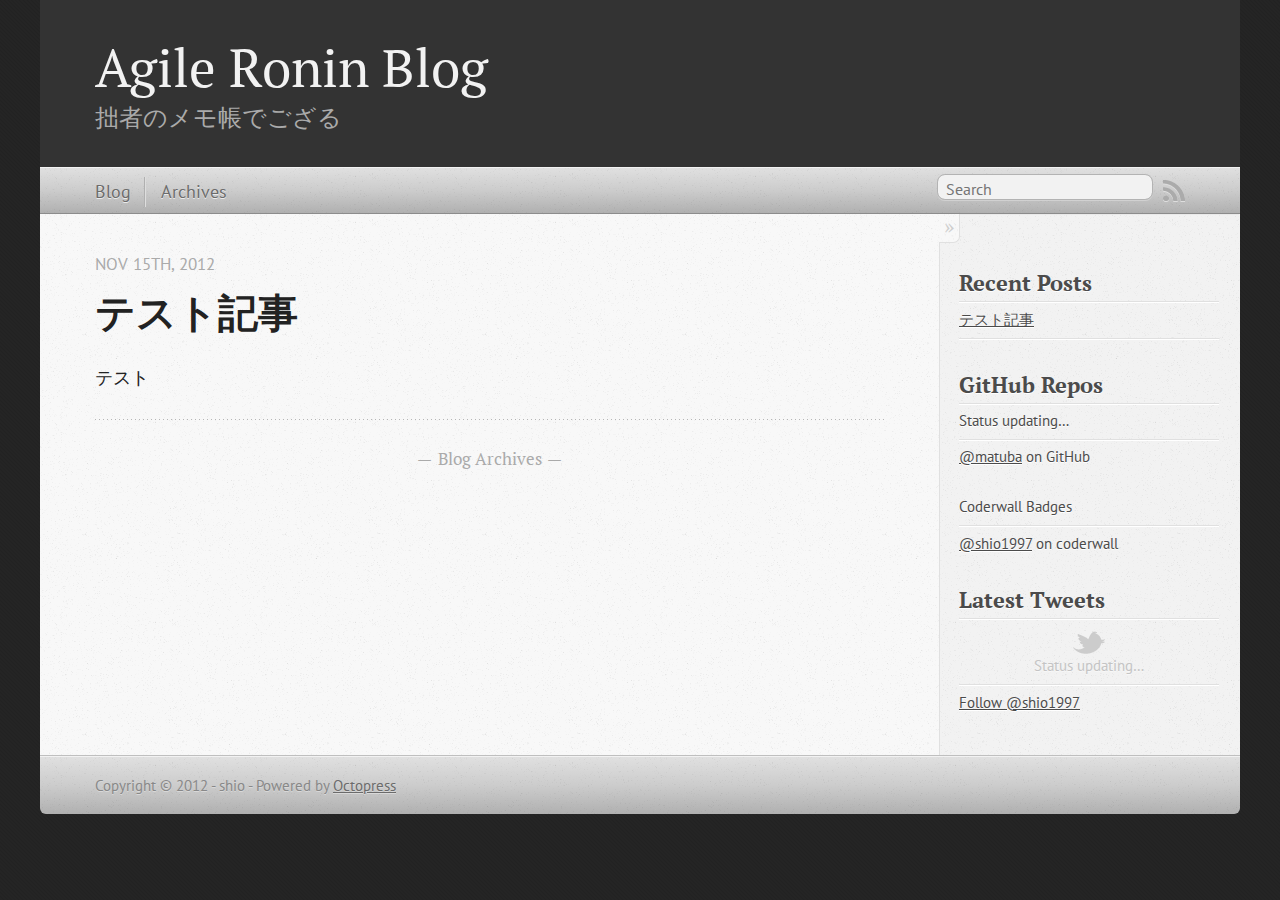
==== index.html @ 091aa555 "Site updated at 2012-10-15 13:19:30 UTC" ====
<!DOCTYPE html>
<!--[if IEMobile 7 ]><html class="no-js iem7"><![endif]-->
<!--[if lt IE 9]><html class="no-js lte-ie8"><![endif]-->
<!--[if (gt IE 8)|(gt IEMobile 7)|!(IEMobile)|!(IE)]><!--><html class="no-js" lang="en"><!--<![endif]-->
<head>
  <meta charset="utf-8">
  <title>Agile Ronin Blog</title>
  <meta name="author" content="shio">

  
  <meta name="description" content="テスト
">
  

  <!-- http://t.co/dKP3o1e -->
  <meta name="HandheldFriendly" content="True">
  <meta name="MobileOptimized" content="320">
  <meta name="viewport" content="width=device-width, initial-scale=1">

  
  <link rel="canonical" href="http://matuba.github.com/">
  <link href="/favicon.png" rel="icon">
  <link href="/stylesheets/screen.css" media="screen, projection" rel="stylesheet" type="text/css">
  <script src="/javascripts/modernizr-2.0.js"></script>
  <script src="/javascripts/ender.js"></script>
  <script src="/javascripts/octopress.js" type="text/javascript"></script>
  <link href="/atom.xml" rel="alternate" title="Agile Ronin Blog" type="application/atom+xml">
  <!--Fonts from Google"s Web font directory at http://google.com/webfonts -->
<link href="http://fonts.googleapis.com/css?family=PT+Serif:regular,italic,bold,bolditalic" rel="stylesheet" type="text/css">
<link href="http://fonts.googleapis.com/css?family=PT+Sans:regular,italic,bold,bolditalic" rel="stylesheet" type="text/css">

  

</head>

<body   >
  <header role="banner"><hgroup>
  <h1><a href="/">Agile Ronin Blog</a></h1>
  
    <h2>拙者のメモ帳でござる</h2>
  
</hgroup>

</header>
  <nav role="navigation"><ul class="subscription" data-subscription="rss">
  <li><a href="/atom.xml" rel="subscribe-rss" title="subscribe via RSS">RSS</a></li>
  
</ul>
  
<form action="http://google.com/search" method="get">
  <fieldset role="search">
    <input type="hidden" name="q" value="site:matuba.github.com" />
    <input class="search" type="text" name="q" results="0" placeholder="Search"/>
  </fieldset>
</form>
  
<ul class="main-navigation">
  <li><a href="/">Blog</a></li>
  <li><a href="/blog/archives">Archives</a></li>
</ul>

</nav>
  <div id="main">
    <div id="content">
      <div class="blog-index">
  
  
  
    <article>
      
  <header>
    
      <h1 class="entry-title"><a href="/blog/2012/11/15/first-post/">テスト記事</a></h1>
    
    
      <p class="meta">
        








  


<time datetime="2012-11-15T21:00:00+09:00" pubdate data-updated="true">Nov 15<span>th</span>, 2012</time>
        
      </p>
    
  </header>


  <div class="entry-content"><p>テスト</p>
</div>
  
  


    </article>
  
  <div class="pagination">
    
    <a href="/blog/archives">Blog Archives</a>
    
  </div>
</div>
<aside class="sidebar">
  
    <section>
  <h1>Recent Posts</h1>
  <ul id="recent_posts">
    
      <li class="post">
        <a href="/blog/2012/11/15/first-post/">テスト記事</a>
      </li>
    
  </ul>
</section>

<section>
  <h1>GitHub Repos</h1>
  <ul id="gh_repos">
    <li class="loading">Status updating&#8230;</li>
  </ul>
  
  <a href="https://github.com/matuba">@matuba</a> on GitHub
  
  <script type="text/javascript">
    $.domReady(function(){
        if (!window.jXHR){
            var jxhr = document.createElement('script');
            jxhr.type = 'text/javascript';
            jxhr.src = '/javascripts/libs/jXHR.js';
            var s = document.getElementsByTagName('script')[0];
            s.parentNode.insertBefore(jxhr, s);
        }

        github.showRepos({
            user: 'matuba',
            count: 2,
            skip_forks: true,
            target: '#gh_repos'
        });
    });
  </script>
  <script src="/javascripts/github.js" type="text/javascript"> </script>
</section>


<section class="well">
  <ul class="nav">
    <li class="nav-header">Coderwall Badges</li>
  </ul>
  <div id="coderwall_badges"></div>
  <a href="http://coderwall.com/shio1997">@shio1997</a> on coderwall
  <script type="text/javascript">
    $(document).ready(function(){
      $.getJSON("http://coderwall.com/shio1997.json?callback=?", function(data){
        for(var i = 0; i < data.data.badges.length ; i++){
          var badge = data.data.badges[i];
          var badge_tag = $("<img />");
          badge_tag.attr("src",badge.badge);
          badge_tag.css("width","50%");
          $("#coderwall_badges").append(badge_tag);
        }
      });
    });
  </script>
</section>

<section>
  <h1>Latest Tweets</h1>
  <ul id="tweets">
    <li class="loading">Status updating&#8230;</li>
  </ul>
  <script type="text/javascript">
    $.domReady(function(){
      getTwitterFeed("shio1997", 2, false);
    });
  </script>
  <script src="/javascripts/twitter.js" type="text/javascript"> </script>
  
    <a href="http://twitter.com/shio1997" class="twitter-follow-button" data-show-count="false">Follow @shio1997</a>
  
</section>





  
</aside>

    </div>
  </div>
  <footer role="contentinfo"><p>
  Copyright &copy; 2012 - shio -
  <span class="credit">Powered by <a href="http://octopress.org">Octopress</a></span>
</p>

</footer>
  



<div id="fb-root"></div>
<script>(function(d, s, id) {
  var js, fjs = d.getElementsByTagName(s)[0];
  if (d.getElementById(id)) {return;}
  js = d.createElement(s); js.id = id;
  js.src = "//connect.facebook.net/en_US/all.js#appId=212934732101925&xfbml=1";
  fjs.parentNode.insertBefore(js, fjs);
}(document, 'script', 'facebook-jssdk'));</script>





  <script type="text/javascript">
    (function(){
      var twitterWidgets = document.createElement('script');
      twitterWidgets.type = 'text/javascript';
      twitterWidgets.async = true;
      twitterWidgets.src = 'http://platform.twitter.com/widgets.js';
      document.getElementsByTagName('head')[0].appendChild(twitterWidgets);
    })();
  </script>





</body>
</html>
---- stylesheets/screen.css ----
html,body,div,span,applet,object,iframe,h1,h2,h3,h4,h5,h6,p,blockquote,pre,a,abbr,acronym,address,big,cite,code,del,dfn,em,img,ins,kbd,q,s,samp,small,strike,strong,sub,sup,tt,var,b,u,i,center,dl,dt,dd,ol,ul,li,fieldset,form,label,legend,table,caption,tbody,tfoot,thead,tr,th,td,article,aside,canvas,details,embed,figure,figcaption,footer,header,hgroup,menu,nav,output,ruby,section,summary,time,mark,audio,video{margin:0;padding:0;border:0;font:inherit;font-size:100%;vertical-align:baseline}html{line-height:1}ol,ul{list-style:none}table{border-collapse:collapse;border-spacing:0}caption,th,td{text-align:left;font-weight:normal;vertical-align:middle}q,blockquote{quotes:none}q:before,q:after,blockquote:before,blockquote:after{content:"";content:none}a img{border:none}article,aside,details,figcaption,figure,footer,header,hgroup,menu,nav,section,summary{display:block}article,aside,details,figcaption,figure,footer,header,hgroup,menu,nav,section,summary{display:block}a{color:#1863a1}a:visited{color:#751590}a:focus{color:#0181eb}a:hover{color:#0181eb}a:active{color:#01579f}aside.sidebar a{color:#1863a1}aside.sidebar a:focus{color:#0181eb}aside.sidebar a:hover{color:#0181eb}aside.sidebar a:active{color:#01579f}a{-webkit-transition:color 0.3s;-moz-transition:color 0.3s;-o-transition:color 0.3s;transition:color 0.3s}html{background:#252525 url('/images/line-tile.png?1350302033') top left}body>div{background:#f2f2f2 url('/images/noise.png?1350302033') top left;border-bottom:1px solid #bfbfbf}body>div>div{background:#f8f8f8 url('/images/noise.png?1350302033') top left;border-right:1px solid #e0e0e0}.heading,body>header h1,h1,h2,h3,h4,h5,h6{font-family:"PT Serif","Georgia","Helvetica Neue",Arial,sans-serif}.sans,body>header h2,article header p.meta,article>footer,#content .blog-index footer,html .gist .gist-file .gist-meta,#blog-archives a.category,#blog-archives time,aside.sidebar section,body>footer{font-family:"PT Sans","Helvetica Neue",Arial,sans-serif}.serif,body,#content .blog-index a[rel=full-article]{font-family:"PT Serif",Georgia,Times,"Times New Roman",serif}.mono,pre,code,tt,p code,li code{font-family:Menlo,Monaco,"Andale Mono","lucida console","Courier New",monospace}body>header h1{font-size:2.2em;font-family:"PT Serif","Georgia","Helvetica Neue",Arial,sans-serif;font-weight:normal;line-height:1.2em;margin-bottom:0.6667em}body>header h2{font-family:"PT Serif","Georgia","Helvetica Neue",Arial,sans-serif}body{line-height:1.5em;color:#222}h1{font-size:2.2em;line-height:1.2em}@media only screen and (min-width: 992px){body{font-size:1.15em}h1{font-size:2.6em;line-height:1.2em}}h1,h2,h3,h4,h5,h6{text-rendering:optimizelegibility;margin-bottom:1em;font-weight:bold}h2,section h1{font-size:1.5em}h3,section h2,section section h1{font-size:1.3em}h4,section h3,section section h2,section section section h1{font-size:1em}h5,section h4,section section h3{font-size:.9em}h6,section h5,section section h4,section section section h3{font-size:.8em}p,blockquote,ul,ol{margin-bottom:1.5em}ul{list-style-type:disc}ul ul{list-style-type:circle;margin-bottom:0px}ul ul ul{list-style-type:square;margin-bottom:0px}ol{list-style-type:decimal}ol ol{list-style-type:lower-alpha;margin-bottom:0px}ol ol ol{list-style-type:lower-roman;margin-bottom:0px}ul,ul ul,ul ol,ol,ol ul,ol ol{margin-left:1.3em}strong{font-weight:bold}em{font-style:italic}sup,sub{font-size:0.8em;position:relative;display:inline-block}sup{top:-0.5em}sub{bottom:-0.5em}q{font-style:italic}q:before{content:"\201C"}q:after{content:"\201D"}em,dfn{font-style:italic}strong,dfn{font-weight:bold}del,s{text-decoration:line-through}abbr,acronym{border-bottom:1px dotted;cursor:help}sub,sup{line-height:0}hr{margin-bottom:0.2em}small{font-size:.8em}big{font-size:1.2em}blockquote{font-style:italic;position:relative;font-size:1.2em;line-height:1.5em;padding-left:1em;border-left:4px solid rgba(170,170,170,0.5)}blockquote cite{font-style:italic}blockquote cite a{color:#aaa !important;word-wrap:break-word}blockquote cite:before{content:'\2014';padding-right:.3em;padding-left:.3em;color:#aaa}@media only screen and (min-width: 992px){blockquote{padding-left:1.5em;border-left-width:4px}}.pullquote-right:before,.pullquote-left:before{padding:0;border:none;content:attr(data-pullquote);float:right;width:45%;margin:.5em 0 1em 1.5em;position:relative;top:7px;font-size:1.4em;line-height:1.45em}.pullquote-left:before{float:left;margin:.5em 1.5em 1em 0}.force-wrap,article a,aside.sidebar a{white-space:-moz-pre-wrap;white-space:-pre-wrap;white-space:-o-pre-wrap;white-space:pre-wrap;word-wrap:break-word}.group,body>header,body>nav,body>footer,body #content>article,body #content>div>article,body #content>div>section,body div.pagination,aside.sidebar,#main,#content,.sidebar{*zoom:1}.group:after,body>header:after,body>nav:after,body>footer:after,body #content>article:after,body #content>div>article:after,body #content>div>section:after,body div.pagination:after,aside.sidebar:after,#main:after,#content:after,.sidebar:after{content:"";display:table;clear:both}body{-webkit-text-size-adjust:none;max-width:1200px;position:relative;margin:0 auto}body>header,body>nav,body>footer,body #content>article,body #content>div>article,body #content>div>section{padding-left:18px;padding-right:18px}@media only screen and (min-width: 480px){body>header,body>nav,body>footer,body #content>article,body #content>div>article,body #content>div>section{padding-left:25px;padding-right:25px}}@media only screen and (min-width: 768px){body>header,body>nav,body>footer,body #content>article,body #content>div>article,body #content>div>section{padding-left:35px;padding-right:35px}}@media only screen and (min-width: 992px){body>header,body>nav,body>footer,body #content>article,body #content>div>article,body #content>div>section{padding-left:55px;padding-right:55px}}body div.pagination{margin-left:18px;margin-right:18px}@media only screen and (min-width: 480px){body div.pagination{margin-left:25px;margin-right:25px}}@media only screen and (min-width: 768px){body div.pagination{margin-left:35px;margin-right:35px}}@media only screen and (min-width: 992px){body div.pagination{margin-left:55px;margin-right:55px}}body>header{font-size:1em;padding-top:1.5em;padding-bottom:1.5em}#content{overflow:hidden}#content>div,#content>article{width:100%}aside.sidebar{float:none;padding:0 18px 1px;background-color:#f7f7f7;border-top:1px solid #e0e0e0}.flex-content,article img,article video,article .flash-video,aside.sidebar img{max-width:100%;height:auto}.basic-alignment.left,article img.left,article video.left,article .left.flash-video,aside.sidebar img.left{float:left;margin-right:1.5em}.basic-alignment.right,article img.right,article video.right,article .right.flash-video,aside.sidebar img.right{float:right;margin-left:1.5em}.basic-alignment.center,article img.center,article video.center,article .center.flash-video,aside.sidebar img.center{display:block;margin:0 auto 1.5em}.basic-alignment.left,article img.left,article video.left,article .left.flash-video,aside.sidebar img.left,.basic-alignment.right,article img.right,article video.right,article .right.flash-video,aside.sidebar img.right{margin-bottom:.8em}.toggle-sidebar,.no-sidebar .toggle-sidebar{display:none}@media only screen and (min-width: 750px){body.sidebar-footer aside.sidebar{float:none;width:auto;clear:left;margin:0;padding:0 35px 1px;background-color:#f7f7f7;border-top:1px solid #eaeaea}body.sidebar-footer aside.sidebar section.odd,body.sidebar-footer aside.sidebar section.even{float:left;width:48%}body.sidebar-footer aside.sidebar section.odd{margin-left:0}body.sidebar-footer aside.sidebar section.even{margin-left:4%}body.sidebar-footer aside.sidebar.thirds section{width:30%;margin-left:5%}body.sidebar-footer aside.sidebar.thirds section.first{margin-left:0;clear:both}}body.sidebar-footer #content{margin-right:0px}body.sidebar-footer .toggle-sidebar{display:none}@media only screen and (min-width: 550px){body>header{font-size:1em}}@media only screen and (min-width: 750px){aside.sidebar{float:none;width:auto;clear:left;margin:0;padding:0 35px 1px;background-color:#f7f7f7;border-top:1px solid #eaeaea}aside.sidebar section.odd,aside.sidebar section.even{float:left;width:48%}aside.sidebar section.odd{margin-left:0}aside.sidebar section.even{margin-left:4%}aside.sidebar.thirds section{width:30%;margin-left:5%}aside.sidebar.thirds section.first{margin-left:0;clear:both}}@media only screen and (min-width: 768px){body{-webkit-text-size-adjust:auto}body>header{font-size:1.2em}#main{padding:0;margin:0 auto}#content{overflow:visible;margin-right:240px;position:relative}.no-sidebar #content{margin-right:0;border-right:0}.collapse-sidebar #content{margin-right:20px}#content>div,#content>article{padding-top:17.5px;padding-bottom:17.5px;float:left}aside.sidebar{width:210px;padding:0 15px 15px;background:none;clear:none;float:left;margin:0 -100% 0 0}aside.sidebar section{width:auto;margin-left:0}aside.sidebar section.odd,aside.sidebar section.even{float:none;width:auto;margin-left:0}.collapse-sidebar aside.sidebar{float:none;width:auto;clear:left;margin:0;padding:0 35px 1px;background-color:#f7f7f7;border-top:1px solid #eaeaea}.collapse-sidebar aside.sidebar section.odd,.collapse-sidebar aside.sidebar section.even{float:left;width:48%}.collapse-sidebar aside.sidebar section.odd{margin-left:0}.collapse-sidebar aside.sidebar section.even{margin-left:4%}.collapse-sidebar aside.sidebar.thirds section{width:30%;margin-left:5%}.collapse-sidebar aside.sidebar.thirds section.first{margin-left:0;clear:both}}@media only screen and (min-width: 992px){body>header{font-size:1.3em}#content{margin-right:300px}#content>div,#content>article{padding-top:27.5px;padding-bottom:27.5px}aside.sidebar{width:260px;padding:1.2em 20px 20px}.collapse-sidebar aside.sidebar{padding-left:55px;padding-right:55px}}@media only screen and (min-width: 768px){ul,ol{margin-left:0}}body>header{background:#333}body>header h1{display:inline-block;margin:0}body>header h1 a,body>header h1 a:visited,body>header h1 a:hover{color:#f2f2f2;text-decoration:none}body>header h2{margin:.2em 0 0;font-size:1em;color:#aaa;font-weight:normal}body>nav{position:relative;background-color:#ccc;background:url('/images/noise.png?1350302033'),-webkit-gradient(linear, 50% 0%, 50% 100%, color-stop(0%, #e0e0e0), color-stop(50%, #cccccc), color-stop(100%, #b0b0b0));background:url('/images/noise.png?1350302033'),-webkit-linear-gradient(#e0e0e0,#cccccc,#b0b0b0);background:url('/images/noise.png?1350302033'),-moz-linear-gradient(#e0e0e0,#cccccc,#b0b0b0);background:url('/images/noise.png?1350302033'),-o-linear-gradient(#e0e0e0,#cccccc,#b0b0b0);background:url('/images/noise.png?1350302033'),linear-gradient(#e0e0e0,#cccccc,#b0b0b0);border-top:1px solid #f2f2f2;border-bottom:1px solid #8c8c8c;padding-top:.35em;padding-bottom:.35em}body>nav form{-webkit-background-clip:padding;-moz-background-clip:padding;background-clip:padding-box;margin:0;padding:0}body>nav form .search{padding:.3em .5em 0;font-size:.85em;font-family:"PT Sans","Helvetica Neue",Arial,sans-serif;line-height:1.1em;width:95%;-webkit-border-radius:0.5em;-moz-border-radius:0.5em;-ms-border-radius:0.5em;-o-border-radius:0.5em;border-radius:0.5em;-webkit-background-clip:padding;-moz-background-clip:padding;background-clip:padding-box;-webkit-box-shadow:#d1d1d1 0 1px;-moz-box-shadow:#d1d1d1 0 1px;box-shadow:#d1d1d1 0 1px;background-color:#f2f2f2;border:1px solid #b3b3b3;color:#888}body>nav form .search:focus{color:#444;border-color:#80b1df;-webkit-box-shadow:#80b1df 0 0 4px,#80b1df 0 0 3px inset;-moz-box-shadow:#80b1df 0 0 4px,#80b1df 0 0 3px inset;box-shadow:#80b1df 0 0 4px,#80b1df 0 0 3px inset;background-color:#fff;outline:none}body>nav fieldset[role=search]{float:right;width:48%}body>nav fieldset.mobile-nav{float:left;width:48%}body>nav fieldset.mobile-nav select{width:100%;font-size:.8em;border:1px solid #888}body>nav ul{display:none}@media only screen and (min-width: 550px){body>nav{font-size:.9em}body>nav ul{margin:0;padding:0;border:0;overflow:hidden;*zoom:1;float:left;display:block;padding-top:.15em}body>nav ul li{list-style-image:none;list-style-type:none;margin-left:0;white-space:nowrap;display:inline;float:left;padding-left:0;padding-right:0}body>nav ul li:first-child,body>nav ul li.first{padding-left:0}body>nav ul li:last-child{padding-right:0}body>nav ul li.last{padding-right:0}body>nav ul.subscription{margin-left:.8em;float:right}body>nav ul.subscription li:last-child a{padding-right:0}body>nav ul li{margin:0}body>nav a{color:#6b6b6b;font-family:"PT Sans","Helvetica Neue",Arial,sans-serif;text-shadow:#ebebeb 0 1px;float:left;text-decoration:none;font-size:1.1em;padding:.1em 0;line-height:1.5em}body>nav a:visited{color:#6b6b6b}body>nav a:hover{color:#2b2b2b}body>nav li+li{border-left:1px solid #b0b0b0;margin-left:.8em}body>nav li+li a{padding-left:.8em;border-left:1px solid #dedede}body>nav form{float:right;text-align:left;padding-left:.8em;width:175px}body>nav form .search{width:93%;font-size:.95em;line-height:1.2em}body>nav ul[data-subscription$=email]+form{width:97px}body>nav ul[data-subscription$=email]+form .search{width:91%}body>nav fieldset.mobile-nav{display:none}body>nav fieldset[role=search]{width:99%}}@media only screen and (min-width: 992px){body>nav form{width:215px}body>nav ul[data-subscription$=email]+form{width:147px}}.no-placeholder body>nav .search{background:#f2f2f2 url('/images/search.png?1350302033') 0.3em 0.25em no-repeat;text-indent:1.3em}@media only screen and (min-width: 550px){.maskImage body>nav ul[data-subscription$=email]+form{width:123px}}@media only screen and (min-width: 992px){.maskImage body>nav ul[data-subscription$=email]+form{width:173px}}.maskImage ul.subscription{position:relative;top:.2em}.maskImage ul.subscription li,.maskImage ul.subscription a{border:0;padding:0}.maskImage a[rel=subscribe-rss]{position:relative;top:0px;text-indent:-999999em;background-color:#dedede;border:0;padding:0}.maskImage a[rel=subscribe-rss],.maskImage a[rel=subscribe-rss]:after{-webkit-mask-image:url('/images/rss.png?1350302033');-moz-mask-image:url('/images/rss.png?1350302033');-ms-mask-image:url('/images/rss.png?1350302033');-o-mask-image:url('/images/rss.png?1350302033');mask-image:url('/images/rss.png?1350302033');-webkit-mask-repeat:no-repeat;-moz-mask-repeat:no-repeat;-ms-mask-repeat:no-repeat;-o-mask-repeat:no-repeat;mask-repeat:no-repeat;width:22px;height:22px}.maskImage a[rel=subscribe-rss]:after{content:"";position:absolute;top:-1px;left:0;background-color:#ababab}.maskImage a[rel=subscribe-rss]:hover:after{background-color:#9e9e9e}.maskImage a[rel=subscribe-email]{position:relative;top:0px;text-indent:-999999em;background-color:#dedede;border:0;padding:0}.maskImage a[rel=subscribe-email],.maskImage a[rel=subscribe-email]:after{-webkit-mask-image:url('/images/email.png?1350302033');-moz-mask-image:url('/images/email.png?1350302033');-ms-mask-image:url('/images/email.png?1350302033');-o-mask-image:url('/images/email.png?1350302033');mask-image:url('/images/email.png?1350302033');-webkit-mask-repeat:no-repeat;-moz-mask-repeat:no-repeat;-ms-mask-repeat:no-repeat;-o-mask-repeat:no-repeat;mask-repeat:no-repeat;width:28px;height:22px}.maskImage a[rel=subscribe-email]:after{content:"";position:absolute;top:-1px;left:0;background-color:#ababab}.maskImage a[rel=subscribe-email]:hover:after{background-color:#9e9e9e}article{padding-top:1em}article header{position:relative;padding-top:2em;padding-bottom:1em;margin-bottom:1em;background:url('[data-uri]') bottom left repeat-x}article header h1{margin:0}article header h1 a{text-decoration:none}article header h1 a:hover{text-decoration:underline}article header p{font-size:.9em;color:#aaa;margin:0}article header p.meta{text-transform:uppercase;position:absolute;top:0}@media only screen and (min-width: 768px){article header{margin-bottom:1.5em;padding-bottom:1em;background:url('[data-uri]') bottom left repeat-x}}article h2{padding-top:0.8em;background:url('[data-uri]') top left repeat-x}.entry-content article h2:first-child,article header+h2{padding-top:0}article h2:first-child,article header+h2{background:none}article .feature{padding-top:.5em;margin-bottom:1em;padding-bottom:1em;background:url('[data-uri]') bottom left repeat-x;font-size:2.0em;font-style:italic;line-height:1.3em}article img,article video,article .flash-video{-webkit-border-radius:0.3em;-moz-border-radius:0.3em;-ms-border-radius:0.3em;-o-border-radius:0.3em;border-radius:0.3em;-webkit-box-shadow:rgba(0,0,0,0.15) 0 1px 4px;-moz-box-shadow:rgba(0,0,0,0.15) 0 1px 4px;box-shadow:rgba(0,0,0,0.15) 0 1px 4px;-webkit-box-sizing:border-box;-moz-box-sizing:border-box;box-sizing:border-box;border:#fff 0.5em solid}article video,article .flash-video{margin:0 auto 1.5em}article video{display:block;width:100%}article .flash-video>div{position:relative;display:block;padding-bottom:56.25%;padding-top:1px;height:0;overflow:hidden}article .flash-video>div iframe,article .flash-video>div object,article .flash-video>div embed{position:absolute;top:0;left:0;width:100%;height:100%}article>footer{padding-bottom:2.5em;margin-top:2em}article>footer p.meta{margin-bottom:.8em;font-size:.85em;clear:both;overflow:hidden}.blog-index article+article{background:url('[data-uri]') top left repeat-x}#content .blog-index{padding-top:0;padding-bottom:0}#content .blog-index article{padding-top:2em}#content .blog-index article header{background:none;padding-bottom:0}#content .blog-index article h1{font-size:2.2em}#content .blog-index article h1 a{color:inherit}#content .blog-index article h1 a:hover{color:#0181eb}#content .blog-index a[rel=full-article]{background:#ebebeb;display:inline-block;padding:.4em .8em;margin-right:.5em;text-decoration:none;color:#666;-webkit-transition:background-color 0.5s;-moz-transition:background-color 0.5s;-o-transition:background-color 0.5s;transition:background-color 0.5s}#content .blog-index a[rel=full-article]:hover{background:#0181eb;text-shadow:none;color:#f8f8f8}#content .blog-index footer{margin-top:1em}.separator,article>footer .byline+time:before,article>footer time+time:before,article>footer .comments:before,article>footer .byline ~ .categories:before{content:"\2022 ";padding:0 .4em 0 .2em;display:inline-block}#content div.pagination{text-align:center;font-size:.95em;position:relative;background:url('[data-uri]') top left repeat-x;padding-top:1.5em;padding-bottom:1.5em}#content div.pagination a{text-decoration:none;color:#aaa}#content div.pagination a.prev{position:absolute;left:0}#content div.pagination a.next{position:absolute;right:0}#content div.pagination a:hover{color:#0181eb}#content div.pagination a[href*=archive]:before,#content div.pagination a[href*=archive]:after{content:'\2014';padding:0 .3em}p.meta+.sharing{padding-top:1em;padding-left:0;background:url('[data-uri]') top left repeat-x}#fb-root{display:none}.highlight,html .gist .gist-file .gist-syntax .gist-highlight{border:1px solid #05232b !important}.highlight table td.code,html .gist .gist-file .gist-syntax .gist-highlight table td.code{width:100%}.highlight .line-numbers,html .gist .gist-file .gist-syntax .gist-highlight .line-numbers{text-align:right;font-size:13px;line-height:1.45em;background:#073642 url('/images/noise.png?1350302033') top left !important;border-right:1px solid #00232c !important;-webkit-box-shadow:#083e4b -1px 0 inset;-moz-box-shadow:#083e4b -1px 0 inset;box-shadow:#083e4b -1px 0 inset;text-shadow:#021014 0 -1px;padding:.8em !important;-webkit-border-radius:0;-moz-border-radius:0;-ms-border-radius:0;-o-border-radius:0;border-radius:0}.highlight .line-numbers span,html .gist .gist-file .gist-syntax .gist-highlight .line-numbers span{color:#586e75 !important}figure.code,.gist-file,pre{-webkit-box-shadow:rgba(0,0,0,0.06) 0 0 10px;-moz-box-shadow:rgba(0,0,0,0.06) 0 0 10px;box-shadow:rgba(0,0,0,0.06) 0 0 10px}figure.code .highlight pre,.gist-file .highlight pre,pre .highlight pre{-webkit-box-shadow:none;-moz-box-shadow:none;box-shadow:none}html .gist .gist-file{margin-bottom:1.8em;position:relative;border:none;padding-top:26px !important}html .gist .gist-file .gist-syntax{border-bottom:0 !important;background:none !important}html .gist .gist-file .gist-syntax .gist-highlight{background:#002b36 !important}html .gist .gist-file .gist-meta{padding:.6em 0.8em;border:1px solid #083e4b !important;color:#586e75;font-size:.7em !important;background:#073642 url('/images/noise.png?1350302033') top left;line-height:1.5em}html .gist .gist-file .gist-meta a{color:#75878b !important;text-decoration:none}html .gist .gist-file .gist-meta a:hover{text-decoration:underline}html .gist .gist-file .gist-meta a:hover{color:#93a1a1 !important}html .gist .gist-file .gist-meta a[href*='#file']{position:absolute;top:0;left:0;right:-10px;color:#474747 !important}html .gist .gist-file .gist-meta a[href*='#file']:hover{color:#1863a1 !important}html .gist .gist-file .gist-meta a[href*=raw]{top:.4em}pre{background:#002b36 url('/images/noise.png?1350302033') top left;-webkit-border-radius:0.4em;-moz-border-radius:0.4em;-ms-border-radius:0.4em;-o-border-radius:0.4em;border-radius:0.4em;border:1px solid #05232b;line-height:1.45em;font-size:13px;margin-bottom:2.1em;padding:.8em 1em;color:#93a1a1;overflow:auto}h3.filename+pre{-moz-border-radius-topleft:0px;-webkit-border-top-left-radius:0px;border-top-left-radius:0px;-moz-border-radius-topright:0px;-webkit-border-top-right-radius:0px;border-top-right-radius:0px}p code,li code{display:inline-block;white-space:no-wrap;background:#fff;font-size:.8em;line-height:1.5em;color:#555;border:1px solid #ddd;-webkit-border-radius:0.4em;-moz-border-radius:0.4em;-ms-border-radius:0.4em;-o-border-radius:0.4em;border-radius:0.4em;padding:0 .3em;margin:-1px 0}p pre code,li pre code{font-size:1em !important;background:none;border:none}.pre-code,html .gist .gist-file .gist-syntax .gist-highlight pre,.highlight code{font-family:Menlo,Monaco,"Andale Mono","lucida console","Courier New",monospace !important;overflow:scroll;overflow-y:hidden;display:block;padding:.8em !important;overflow-x:auto;line-height:1.45em;background:#002b36 url('/images/noise.png?1350302033') top left !important;color:#93a1a1 !important}.pre-code *::-moz-selection,html .gist .gist-file .gist-syntax .gist-highlight pre *::-moz-selection,.highlight code *::-moz-selection{background:#386774;color:inherit;text-shadow:#002b36 0 1px}.pre-code *::-webkit-selection,html .gist .gist-file .gist-syntax .gist-highlight pre *::-webkit-selection,.highlight code *::-webkit-selection{background:#386774;color:inherit;text-shadow:#002b36 0 1px}.pre-code *::selection,html .gist .gist-file .gist-syntax .gist-highlight pre *::selection,.highlight code *::selection{background:#386774;color:inherit;text-shadow:#002b36 0 1px}.pre-code span,html .gist .gist-file .gist-syntax .gist-highlight pre span,.highlight code span{color:#93a1a1 !important}.pre-code span,html .gist .gist-file .gist-syntax .gist-highlight pre span,.highlight code span{font-style:normal !important;font-weight:normal !important}.pre-code .c,html .gist .gist-file .gist-syntax .gist-highlight pre .c,.highlight code .c{color:#586e75 !important;font-style:italic !important}.pre-code .cm,html .gist .gist-file .gist-syntax .gist-highlight pre .cm,.highlight code .cm{color:#586e75 !important;font-style:italic !important}.pre-code .cp,html .gist .gist-file .gist-syntax .gist-highlight pre .cp,.highlight code .cp{color:#586e75 !important;font-style:italic !important}.pre-code .c1,html .gist .gist-file .gist-syntax .gist-highlight pre .c1,.highlight code .c1{color:#586e75 !important;font-style:italic !important}.pre-code .cs,html .gist .gist-file .gist-syntax .gist-highlight pre .cs,.highlight code .cs{color:#586e75 !important;font-weight:bold !important;font-style:italic !important}.pre-code .err,html .gist .gist-file .gist-syntax .gist-highlight pre .err,.highlight code .err{color:#dc322f !important;background:none !important}.pre-code .k,html .gist .gist-file .gist-syntax .gist-highlight pre .k,.highlight code .k{color:#cb4b16 !important}.pre-code .o,html .gist .gist-file .gist-syntax .gist-highlight pre .o,.highlight code .o{color:#93a1a1 !important;font-weight:bold !important}.pre-code .p,html .gist .gist-file .gist-syntax .gist-highlight pre .p,.highlight code .p{color:#93a1a1 !important}.pre-code .ow,html .gist .gist-file .gist-syntax .gist-highlight pre .ow,.highlight code .ow{color:#2aa198 !important;font-weight:bold !important}.pre-code .gd,html .gist .gist-file .gist-syntax .gist-highlight pre .gd,.highlight code .gd{color:#93a1a1 !important;background-color:#372c34 !important;display:inline-block}.pre-code .gd .x,html .gist .gist-file .gist-syntax .gist-highlight pre .gd .x,.highlight code .gd .x{color:#93a1a1 !important;background-color:#4d2d33 !important;display:inline-block}.pre-code .ge,html .gist .gist-file .gist-syntax .gist-highlight pre .ge,.highlight code .ge{color:#93a1a1 !important;font-style:italic !important}.pre-code .gh,html .gist .gist-file .gist-syntax .gist-highlight pre .gh,.highlight code .gh{color:#586e75 !important}.pre-code .gi,html .gist .gist-file .gist-syntax .gist-highlight pre .gi,.highlight code .gi{color:#93a1a1 !important;background-color:#1a412b !important;display:inline-block}.pre-code .gi .x,html .gist .gist-file .gist-syntax .gist-highlight pre .gi .x,.highlight code .gi .x{color:#93a1a1 !important;background-color:#355720 !important;display:inline-block}.pre-code .gs,html .gist .gist-file .gist-syntax .gist-highlight pre .gs,.highlight code .gs{color:#93a1a1 !important;font-weight:bold !important}.pre-code .gu,html .gist .gist-file .gist-syntax .gist-highlight pre .gu,.highlight code .gu{color:#6c71c4 !important}.pre-code .kc,html .gist .gist-file .gist-syntax .gist-highlight pre .kc,.highlight code .kc{color:#859900 !important;font-weight:bold !important}.pre-code .kd,html .gist .gist-file .gist-syntax .gist-highlight pre .kd,.highlight code .kd{color:#268bd2 !important}.pre-code .kp,html .gist .gist-file .gist-syntax .gist-highlight pre .kp,.highlight code .kp{color:#cb4b16 !important;font-weight:bold !important}.pre-code .kr,html .gist .gist-file .gist-syntax .gist-highlight pre .kr,.highlight code .kr{color:#d33682 !important;font-weight:bold !important}.pre-code .kt,html .gist .gist-file .gist-syntax .gist-highlight pre .kt,.highlight code .kt{color:#2aa198 !important}.pre-code .n,html .gist .gist-file .gist-syntax .gist-highlight pre .n,.highlight code .n{color:#268bd2 !important}.pre-code .na,html .gist .gist-file .gist-syntax .gist-highlight pre .na,.highlight code .na{color:#268bd2 !important}.pre-code .nb,html .gist .gist-file .gist-syntax .gist-highlight pre .nb,.highlight code .nb{color:#859900 !important}.pre-code .nc,html .gist .gist-file .gist-syntax .gist-highlight pre .nc,.highlight code .nc{color:#d33682 !important}.pre-code .no,html .gist .gist-file .gist-syntax .gist-highlight pre .no,.highlight code .no{color:#b58900 !important}.pre-code .nl,html .gist .gist-file .gist-syntax .gist-highlight pre .nl,.highlight code .nl{color:#859900 !important}.pre-code .ne,html .gist .gist-file .gist-syntax .gist-highlight pre .ne,.highlight code .ne{color:#268bd2 !important;font-weight:bold !important}.pre-code .nf,html .gist .gist-file .gist-syntax .gist-highlight pre .nf,.highlight code .nf{color:#268bd2 !important;font-weight:bold !important}.pre-code .nn,html .gist .gist-file .gist-syntax .gist-highlight pre .nn,.highlight code .nn{color:#b58900 !important}.pre-code .nt,html .gist .gist-file .gist-syntax .gist-highlight pre .nt,.highlight code .nt{color:#268bd2 !important;font-weight:bold !important}.pre-code .nx,html .gist .gist-file .gist-syntax .gist-highlight pre .nx,.highlight code .nx{color:#b58900 !important}.pre-code .vg,html .gist .gist-file .gist-syntax .gist-highlight pre .vg,.highlight code .vg{color:#268bd2 !important}.pre-code .vi,html .gist .gist-file .gist-syntax .gist-highlight pre .vi,.highlight code .vi{color:#268bd2 !important}.pre-code .nv,html .gist .gist-file .gist-syntax .gist-highlight pre .nv,.highlight code .nv{color:#268bd2 !important}.pre-code .mf,html .gist .gist-file .gist-syntax .gist-highlight pre .mf,.highlight code .mf{color:#2aa198 !important}.pre-code .m,html .gist .gist-file .gist-syntax .gist-highlight pre .m,.highlight code .m{color:#2aa198 !important}.pre-code .mh,html .gist .gist-file .gist-syntax .gist-highlight pre .mh,.highlight code .mh{color:#2aa198 !important}.pre-code .mi,html .gist .gist-file .gist-syntax .gist-highlight pre .mi,.highlight code .mi{color:#2aa198 !important}.pre-code .s,html .gist .gist-file .gist-syntax .gist-highlight pre .s,.highlight code .s{color:#2aa198 !important}.pre-code .sd,html .gist .gist-file .gist-syntax .gist-highlight pre .sd,.highlight code .sd{color:#2aa198 !important}.pre-code .s2,html .gist .gist-file .gist-syntax .gist-highlight pre .s2,.highlight code .s2{color:#2aa198 !important}.pre-code .se,html .gist .gist-file .gist-syntax .gist-highlight pre .se,.highlight code .se{color:#dc322f !important}.pre-code .si,html .gist .gist-file .gist-syntax .gist-highlight pre .si,.highlight code .si{color:#268bd2 !important}.pre-code .sr,html .gist .gist-file .gist-syntax .gist-highlight pre .sr,.highlight code .sr{color:#2aa198 !important}.pre-code .s1,html .gist .gist-file .gist-syntax .gist-highlight pre .s1,.highlight code .s1{color:#2aa198 !important}.pre-code div .gd,html .gist .gist-file .gist-syntax .gist-highlight pre div .gd,.highlight code div .gd,.pre-code div .gd .x,html .gist .gist-file .gist-syntax .gist-highlight pre div .gd .x,.highlight code div .gd .x,.pre-code div .gi,html .gist .gist-file .gist-syntax .gist-highlight pre div .gi,.highlight code div .gi,.pre-code div .gi .x,html .gist .gist-file .gist-syntax .gist-highlight pre div .gi .x,.highlight code div .gi .x{display:inline-block;width:100%}.highlight,.gist-highlight{margin-bottom:1.8em;background:#002b36;overflow-y:hidden;overflow-x:auto}.highlight pre,.gist-highlight pre{background:none;-webkit-border-radius:none;-moz-border-radius:none;-ms-border-radius:none;-o-border-radius:none;border-radius:none;border:none;padding:0;margin-bottom:0}pre::-webkit-scrollbar,.highlight::-webkit-scrollbar,.gist-highlight::-webkit-scrollbar{height:.5em;background:rgba(255,255,255,0.15)}pre::-webkit-scrollbar-thumb:horizontal,.highlight::-webkit-scrollbar-thumb:horizontal,.gist-highlight::-webkit-scrollbar-thumb:horizontal{background:rgba(255,255,255,0.2);-webkit-border-radius:4px;border-radius:4px}.highlight code{background:#000}figure.code{background:none;padding:0;border:0;margin-bottom:1.5em}figure.code pre{margin-bottom:0}figure.code figcaption{position:relative}figure.code .highlight{margin-bottom:0}.code-title,html .gist .gist-file .gist-meta a[href*='#file'],h3.filename,figure.code figcaption{text-align:center;font-size:13px;line-height:2em;text-shadow:#cbcccc 0 1px 0;color:#474747;font-weight:normal;margin-bottom:0;-moz-border-radius-topleft:5px;-webkit-border-top-left-radius:5px;border-top-left-radius:5px;-moz-border-radius-topright:5px;-webkit-border-top-right-radius:5px;border-top-right-radius:5px;font-family:"Helvetica Neue", Arial, "Lucida Grande", "Lucida Sans Unicode", Lucida, sans-serif;background:#aaa url('/images/code_bg.png?1350302033') top repeat-x;border:1px solid #565656;border-top-color:#cbcbcb;border-left-color:#a5a5a5;border-right-color:#a5a5a5;border-bottom:0}.download-source,html .gist .gist-file .gist-meta a[href*=raw],figure.code figcaption a{position:absolute;right:.8em;text-decoration:none;color:#666 !important;z-index:1;font-size:13px;text-shadow:#cbcccc 0 1px 0;padding-left:3em}.download-source:hover,html .gist .gist-file .gist-meta a[href*=raw]:hover,figure.code figcaption a:hover{text-decoration:underline}#archive #content>div,#archive #content>div>article{padding-top:0}#blog-archives{color:#aaa}#blog-archives article{padding:1em 0 1em;position:relative;background:url('[data-uri]') bottom left repeat-x}#blog-archives article:last-child{background:none}#blog-archives article footer{padding:0;margin:0}#blog-archives h1{color:#222;margin-bottom:.3em}#blog-archives h2{display:none}#blog-archives h1{font-size:1.5em}#blog-archives h1 a{text-decoration:none;color:inherit;font-weight:normal;display:inline-block}#blog-archives h1 a:hover{text-decoration:underline}#blog-archives h1 a:hover{color:#0181eb}#blog-archives a.category,#blog-archives time{color:#aaa}#blog-archives .entry-content{display:none}#blog-archives time{font-size:.9em;line-height:1.2em}#blog-archives time .month,#blog-archives time .day{display:inline-block}#blog-archives time .month{text-transform:uppercase}#blog-archives p{margin-bottom:1em}#blog-archives a,#blog-archives .entry-content a{color:inherit}#blog-archives a:hover,#blog-archives .entry-content a:hover{color:#0181eb}#blog-archives a:hover{color:#0181eb}@media only screen and (min-width: 550px){#blog-archives article{margin-left:5em}#blog-archives h2{margin-bottom:.3em;font-weight:normal;display:inline-block;position:relative;top:-1px;float:left}#blog-archives h2:first-child{padding-top:.75em}#blog-archives time{position:absolute;text-align:right;left:0em;top:1.8em}#blog-archives .year{display:none}#blog-archives article{padding-left:4.5em;padding-bottom:.7em}#blog-archives a.category{line-height:1.1em}}#content>.category article{margin-left:0;padding-left:6.8em}#content>.category .year{display:inline}.side-shadow-border,aside.sidebar section h1,aside.sidebar li{-webkit-box-shadow:#fff 0 1px;-moz-box-shadow:#fff 0 1px;box-shadow:#fff 0 1px}aside.sidebar{overflow:hidden;color:#4b4b4b;text-shadow:#fff 0 1px}aside.sidebar section{font-size:.8em;line-height:1.4em;margin-bottom:1.5em}aside.sidebar section h1{margin:1.5em 0 0;padding-bottom:.2em;border-bottom:1px solid #e0e0e0}aside.sidebar section h1+p{padding-top:.4em}aside.sidebar img{-webkit-border-radius:0.3em;-moz-border-radius:0.3em;-ms-border-radius:0.3em;-o-border-radius:0.3em;border-radius:0.3em;-webkit-box-shadow:rgba(0,0,0,0.15) 0 1px 4px;-moz-box-shadow:rgba(0,0,0,0.15) 0 1px 4px;box-shadow:rgba(0,0,0,0.15) 0 1px 4px;-webkit-box-sizing:border-box;-moz-box-sizing:border-box;box-sizing:border-box;border:#fff 0.3em solid}aside.sidebar ul{margin-bottom:0.5em;margin-left:0}aside.sidebar li{list-style:none;padding:.5em 0;margin:0;border-bottom:1px solid #e0e0e0}aside.sidebar li p:last-child{margin-bottom:0}aside.sidebar a{color:inherit;-webkit-transition:color 0.5s;-moz-transition:color 0.5s;-o-transition:color 0.5s;transition:color 0.5s}aside.sidebar:hover a{color:#1863a1}aside.sidebar:hover a:hover{color:#0181eb}.aside-alt-link,#tweets a[href*='twitter.com/search'],#pinboard_linkroll .pin-tag{color:#7e7e7e}.aside-alt-link:hover,#tweets a[href*='twitter.com/search']:hover,#pinboard_linkroll .pin-tag:hover{color:#0181eb}@media only screen and (min-width: 768px){.toggle-sidebar{outline:none;position:absolute;right:-10px;top:0;bottom:0;display:inline-block;text-decoration:none;color:#cecece;width:9px;cursor:pointer}.toggle-sidebar:hover{background:#e9e9e9;background:-webkit-gradient(linear, 0% 50%, 100% 50%, color-stop(0%, rgba(224,224,224,0.5)), color-stop(100%, rgba(224,224,224,0)));background:-webkit-linear-gradient(left, rgba(224,224,224,0.5),rgba(224,224,224,0));background:-moz-linear-gradient(left, rgba(224,224,224,0.5),rgba(224,224,224,0));background:-o-linear-gradient(left, rgba(224,224,224,0.5),rgba(224,224,224,0));background:linear-gradient(left, rgba(224,224,224,0.5),rgba(224,224,224,0))}.toggle-sidebar:after{position:absolute;right:-11px;top:0;width:20px;font-size:1.2em;line-height:1.1em;padding-bottom:.15em;-moz-border-radius-bottomright:0.3em;-webkit-border-bottom-right-radius:0.3em;border-bottom-right-radius:0.3em;text-align:center;background:#f8f8f8 url('/images/noise.png?1350302033') top left;border-bottom:1px solid #e0e0e0;border-right:1px solid #e0e0e0;content:"\00BB";text-indent:-1px}.collapse-sidebar .toggle-sidebar{text-indent:0px;right:-20px;width:19px}.collapse-sidebar .toggle-sidebar:hover{background:#e9e9e9}.collapse-sidebar .toggle-sidebar:after{border-left:1px solid #e0e0e0;text-shadow:#fff 0 1px;content:"\00AB";left:0px;right:0;text-align:center;text-indent:0;border:0;border-right-width:0;background:none}}#tweets .loading{background:url('[data-uri]') no-repeat center 0.5em;color:#c4c4c4;text-shadow:#f8f8f8 0 1px;text-align:center;padding:2.5em 0 .5em}#tweets .loading.error{background:url('[data-uri]') no-repeat center 0.5em}#tweets p{position:relative;padding-right:1em}#tweets a[href*=status]:first-child{color:#a4a4a4;float:right;padding:0 0 .1em 1em;position:relative;right:-1.3em;text-shadow:#fff 0 1px;font-size:.7em;text-decoration:none}#tweets a[href*=status]:first-child span{font-size:1.5em}#tweets a[href*=status]:first-child:hover{color:#0181eb;text-decoration:none}#tweets a[href*='twitter.com/search']{text-decoration:none}#tweets a[href*='twitter.com/search']:hover{text-decoration:underline}.googleplus h1{-moz-box-shadow:none !important;-webkit-box-shadow:none !important;-o-box-shadow:none !important;box-shadow:none !important;border-bottom:0px none !important}.googleplus a{text-decoration:none;white-space:normal !important;line-height:32px}.googleplus a img{float:left;margin-right:0.5em;border:0 none}.googleplus-hidden{position:absolute;top:-1000em;left:-1000em}#pinboard_linkroll .pin-title,#pinboard_linkroll .pin-description{display:block;margin-bottom:.5em}#pinboard_linkroll .pin-tag{text-decoration:none}#pinboard_linkroll .pin-tag:hover{text-decoration:underline}#pinboard_linkroll .pin-tag:after{content:','}#pinboard_linkroll .pin-tag:last-child:after{content:''}.delicious-posts a.delicious-link{margin-bottom:.5em;display:block}.delicious-posts p{font-size:1em}body>footer{font-size:.8em;color:#888;text-shadow:#d9d9d9 0 1px;background-color:#ccc;background:url('/images/noise.png?1350302033'),-webkit-gradient(linear, 50% 0%, 50% 100%, color-stop(0%, #e0e0e0), color-stop(50%, #cccccc), color-stop(100%, #b0b0b0));background:url('/images/noise.png?1350302033'),-webkit-linear-gradient(#e0e0e0,#cccccc,#b0b0b0);background:url('/images/noise.png?1350302033'),-moz-linear-gradient(#e0e0e0,#cccccc,#b0b0b0);background:url('/images/noise.png?1350302033'),-o-linear-gradient(#e0e0e0,#cccccc,#b0b0b0);background:url('/images/noise.png?1350302033'),linear-gradient(#e0e0e0,#cccccc,#b0b0b0);border-top:1px solid #f2f2f2;position:relative;padding-top:1em;padding-bottom:1em;margin-bottom:3em;-moz-border-radius-bottomleft:0.4em;-webkit-border-bottom-left-radius:0.4em;border-bottom-left-radius:0.4em;-moz-border-radius-bottomright:0.4em;-webkit-border-bottom-right-radius:0.4em;border-bottom-right-radius:0.4em;z-index:1}body>footer a{color:#6b6b6b}body>footer a:visited{color:#6b6b6b}body>footer a:hover{color:#484848}body>footer p:last-child{margin-bottom:0}
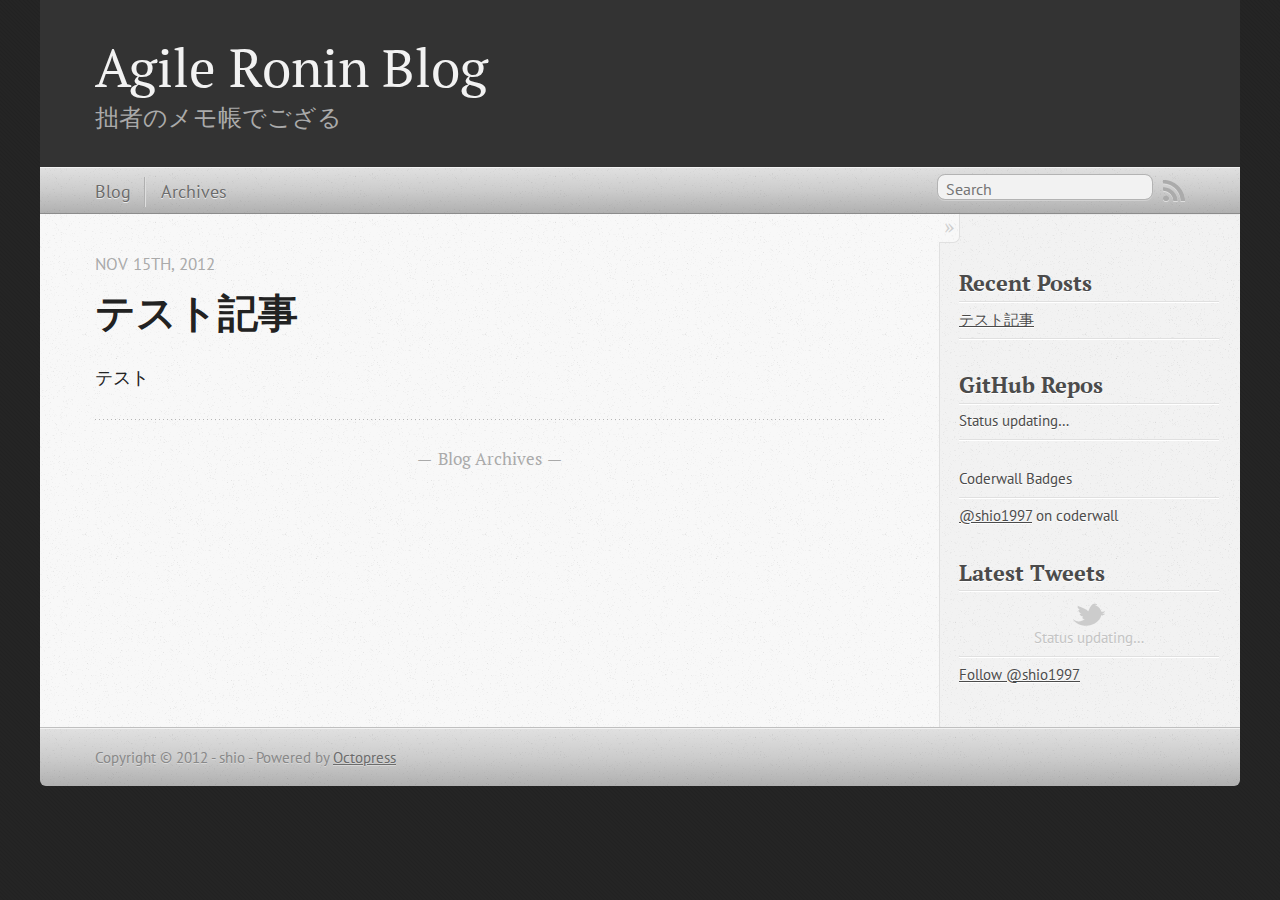
==== commit 91ae8f5a: "Site updated at 2012-10-15 13:22:33 UTC" ====
--- a/index.html
+++ b/index.html
@@ -126,8 +126,6 @@
   <ul id="gh_repos">
     <li class="loading">Status updating&#8230;</li>
   </ul>
-  
-  <a href="https://github.com/matuba">@matuba</a> on GitHub
   
   <script type="text/javascript">
     $.domReady(function(){
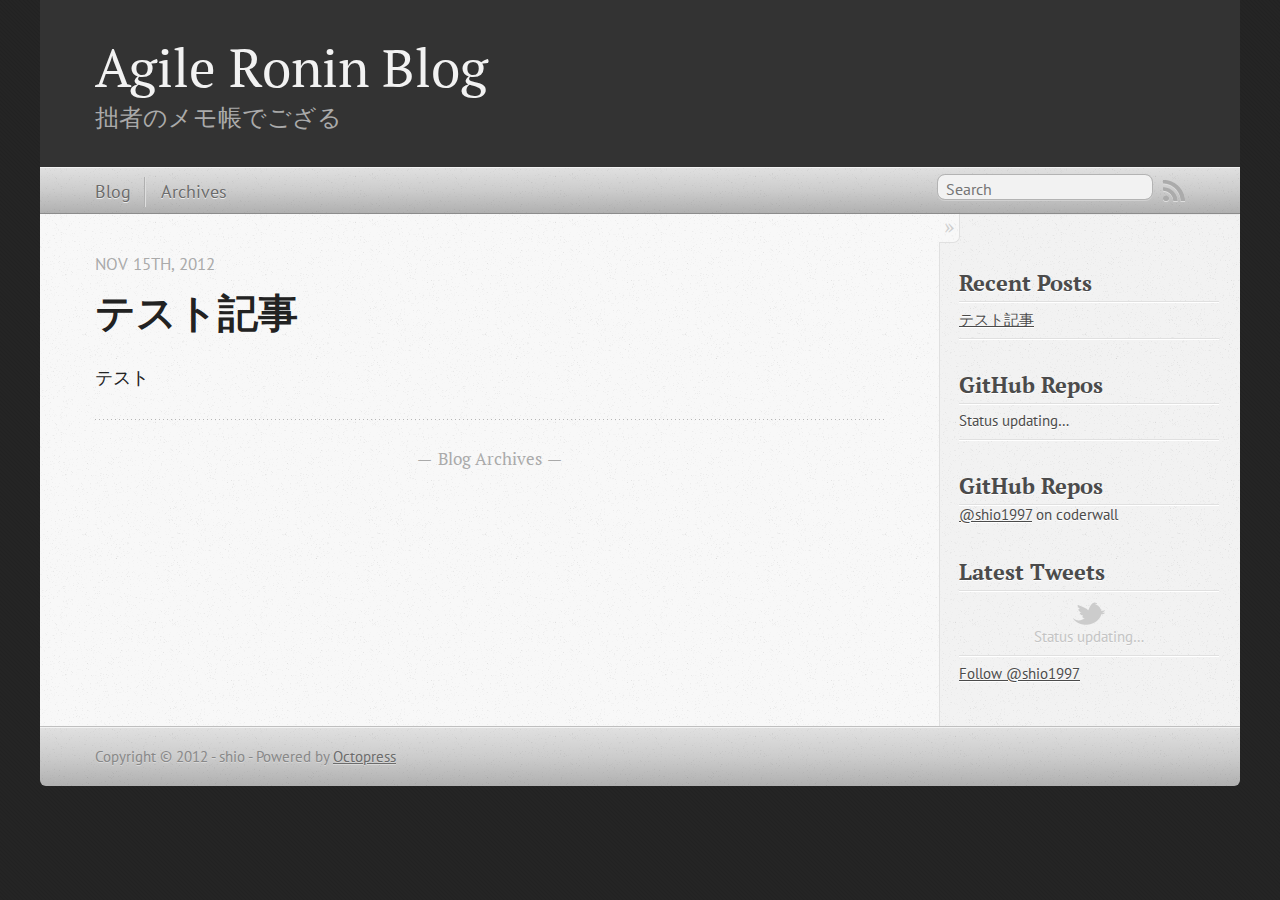
==== commit 2317a9b9: "Site updated at 2012-10-15 13:40:24 UTC" ====
--- a/index.html
+++ b/index.html
@@ -150,9 +150,7 @@
 
 
 <section class="well">
-  <ul class="nav">
-    <li class="nav-header">Coderwall Badges</li>
-  </ul>
+  <h1>GitHub Repos</h1>
   <div id="coderwall_badges"></div>
   <a href="http://coderwall.com/shio1997">@shio1997</a> on coderwall
   <script type="text/javascript">
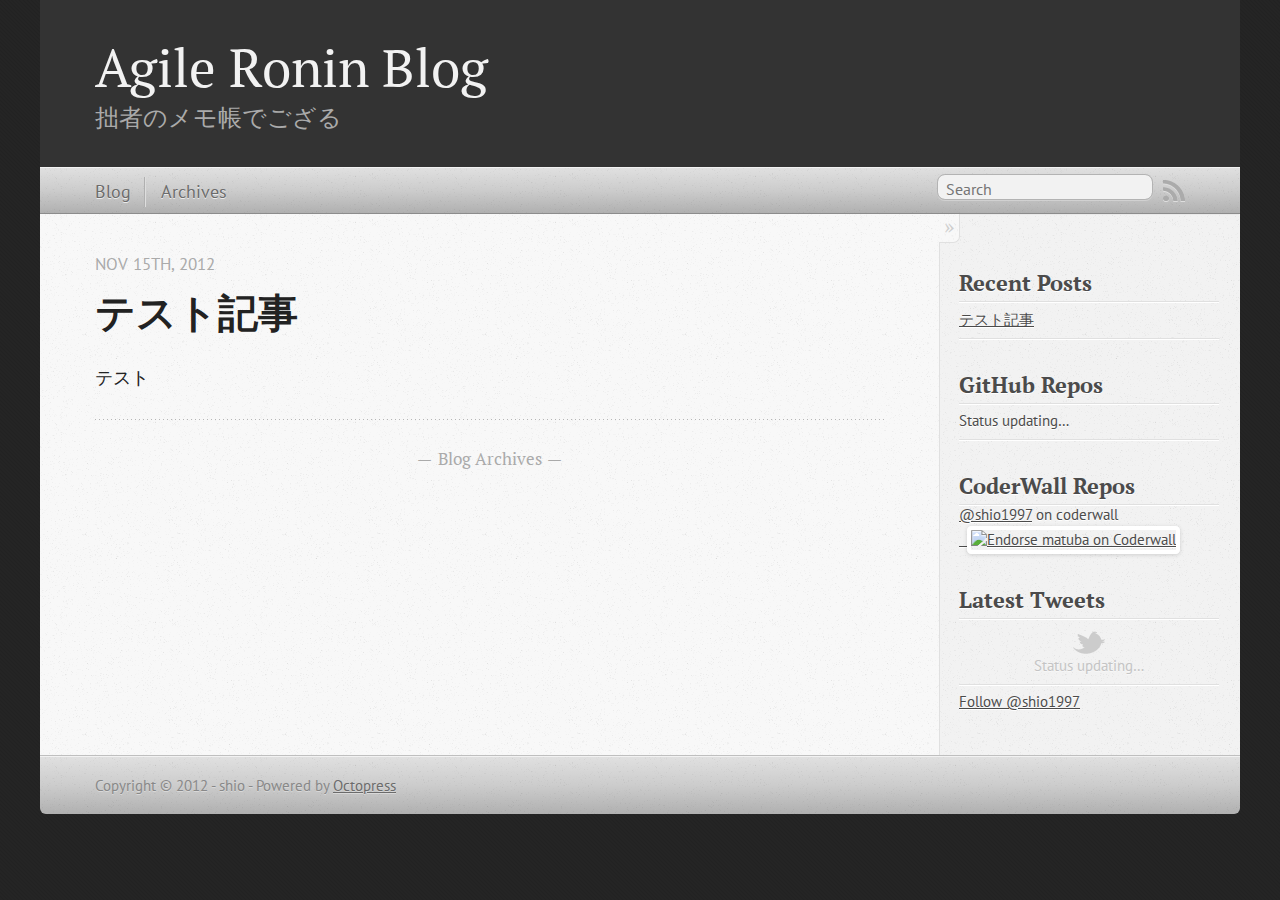
==== commit 110daea4: "Site updated at 2012-10-15 13:42:36 UTC" ====
--- a/index.html
+++ b/index.html
@@ -150,7 +150,7 @@
 
 
 <section class="well">
-  <h1>GitHub Repos</h1>
+  <h1>CoderWall Repos</h1>
   <div id="coderwall_badges"></div>
   <a href="http://coderwall.com/shio1997">@shio1997</a> on coderwall
   <script type="text/javascript">
@@ -166,6 +166,9 @@
       });
     });
   </script>
+<a href="http://coderwall.com/shio1997">
+  <img alt="Endorse matuba on Coderwall" src="http://api.coderwall.com/shio1997/endorsecount.png" />
+</a>
 </section>
 
 <section>
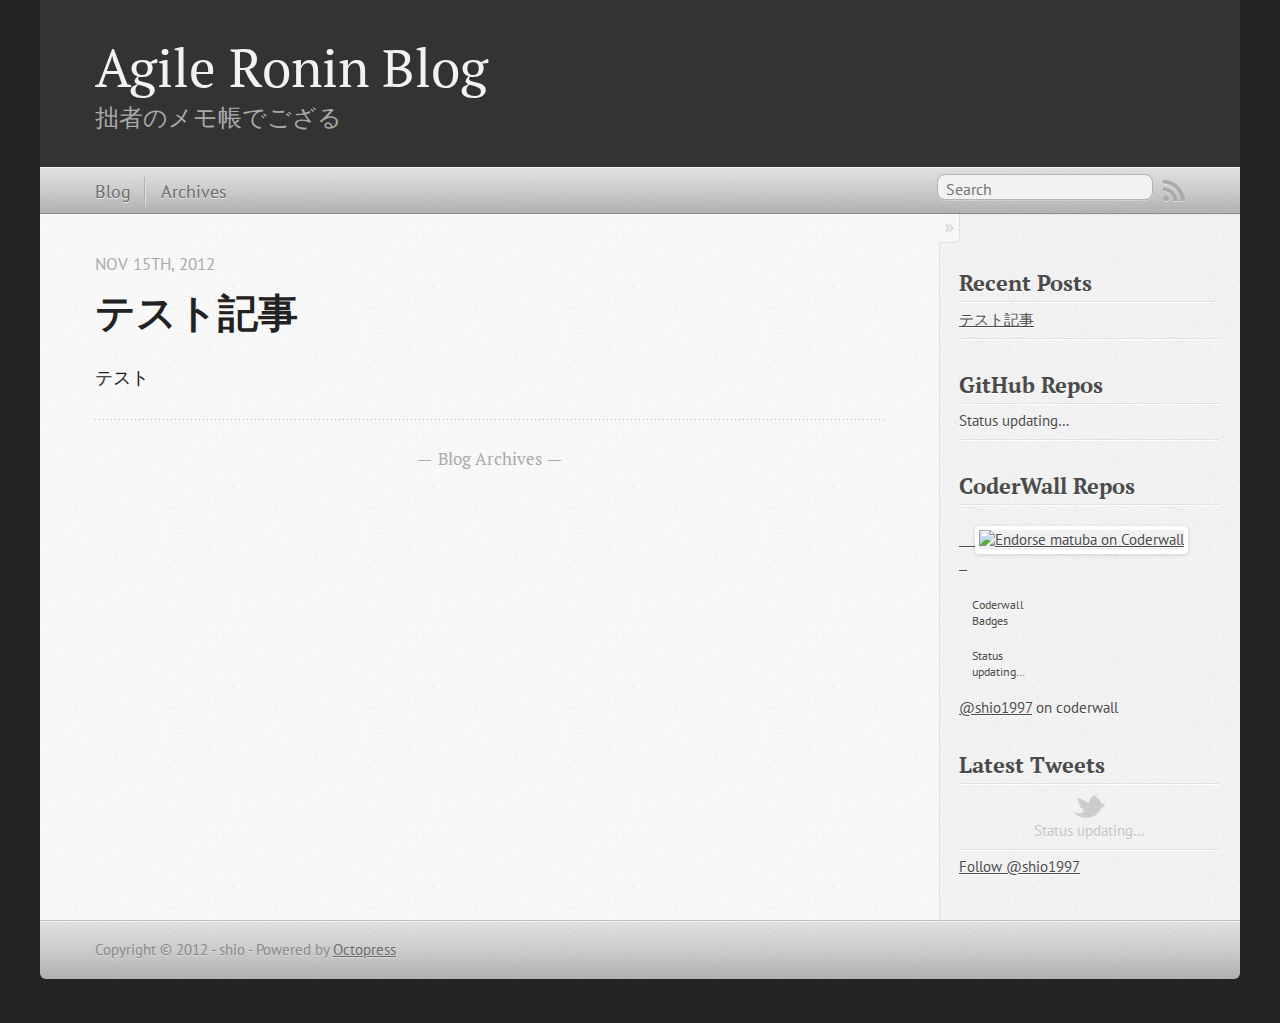
==== commit 1f90c9dc: "Site updated at 2012-10-15 13:48:55 UTC" ====
--- a/index.html
+++ b/index.html
@@ -152,7 +152,9 @@
 <section class="well">
   <h1>CoderWall Repos</h1>
   <div id="coderwall_badges"></div>
-  <a href="http://coderwall.com/shio1997">@shio1997</a> on coderwall
+  <a href="http://coderwall.com/shio1997">
+    <img alt="Endorse matuba on Coderwall" src="http://api.coderwall.com/shio1997/endorsecount.png" />
+  </a>
   <script type="text/javascript">
     $(document).ready(function(){
       $.getJSON("http://coderwall.com/shio1997.json?callback=?", function(data){
@@ -166,11 +168,25 @@
       });
     });
   </script>
-<a href="http://coderwall.com/shio1997">
-  <img alt="Endorse matuba on Coderwall" src="http://api.coderwall.com/shio1997/endorsecount.png" />
-</a>
-</section>
-
+</section>
+
+
+<section class="well">
+  <section id="coderwall_badges" class="nav">
+    <p class="nav-header">Coderwall Badges</p>
+    <p class="loading">Status updating&#8230;</p>
+  </section>
+  <a href="http://coderwall.com/shio1997">@shio1997</a> on coderwall
+  <script type="text/javascript">
+    $(document).ready(function(){
+        coderwall.showBadges({
+            user: 'shio1997',
+            target: '#coderwall_badges'
+        });
+    });
+  </script>
+  <script src="/javascripts/asides/coderwall.js" type="text/javascript"> </script>
+</section>
 <section>
   <h1>Latest Tweets</h1>
   <ul id="tweets">
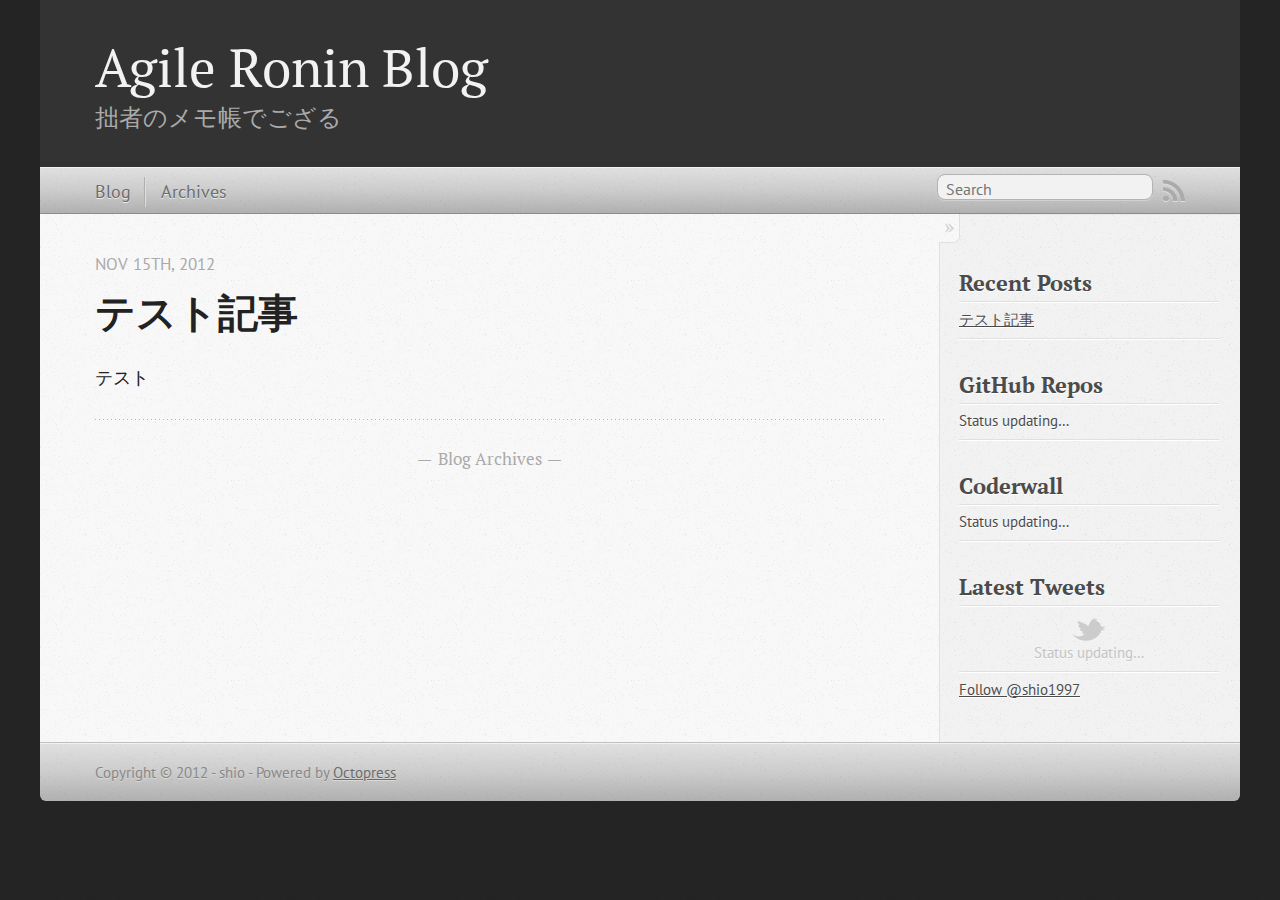
==== commit 03707b2d: "Site updated at 2012-10-15 13:54:21 UTC" ====
--- a/index.html
+++ b/index.html
@@ -149,44 +149,76 @@
 </section>
 
 
-<section class="well">
-  <h1>CoderWall Repos</h1>
-  <div id="coderwall_badges"></div>
-  <a href="http://coderwall.com/shio1997">
-    <img alt="Endorse matuba on Coderwall" src="http://api.coderwall.com/shio1997/endorsecount.png" />
-  </a>
-  <script type="text/javascript">
-    $(document).ready(function(){
-      $.getJSON("http://coderwall.com/shio1997.json?callback=?", function(data){
-        for(var i = 0; i < data.data.badges.length ; i++){
-          var badge = data.data.badges[i];
-          var badge_tag = $("<img />");
-          badge_tag.attr("src",badge.badge);
-          badge_tag.css("width","50%");
-          $("#coderwall_badges").append(badge_tag);
+<section>
+  <h1>Coderwall</h1>
+  <ul id="cw_badges">
+    <li class="loading">Status updating&#8230;</li>
+  </ul>
+
+  <script type="text/javascript">
+    var coderwall = (function(){
+      function render(options, badges){
+        var fragment = '',
+            t = $(options.target)[0],
+            height = 65,
+            width = 65,
+            index;
+
+        for (index in badges) {
+          fragment += '<a class="cw_badge"title="' + badges[index].description + '" href="http://coderwall.com/' + options.user + '">';
+          fragment +=   '<img alt="' + badges[index].description + '" height="' + width + '" width="' + height + '" src="' + badges[index].badge + '"/>';
+          fragment += '</a>';
         }
+
+        t.innerHTML = fragment;
+      }
+      return {
+        showBadges: function(options){
+          $.ajax({
+              url: 'http://coderwall.com/' + options.user + '.json?callback=?'
+            , type: 'jsonp'
+            , error: function (err) { $(options.target + ' li.loading').addClass('error').text("Error loading feed"); }
+            , success: function(res) {
+                render(options, res.data.badges);
+            }
+          });
+        }
+      };
+    })();
+
+    $.domReady(function(){
+      if (!window.jXHR){
+        var jxhr = document.createElement('script');
+        jxhr.type = 'text/javascript';
+        jxhr.src = '/javascripts/libs/jXHR.js';
+        var s = document.getElementsByTagName('script')[0];
+        s.parentNode.insertBefore(jxhr, s);
+      }
+      if (!window.$){
+        var b = document.createElement('script');
+        b.type = 'text/javascript';
+        b.src = '/javascripts/ender.js';
+        var sc = document.getElementsByTagName('script')[0];
+        sc.parentNode.insertBefore(jxhr, s);
+      }
+      coderwall.showBadges({
+        user: 'shio1997',
+        target: '#cw_badges'
       });
     });
   </script>
-</section>
-
-
-<section class="well">
-  <section id="coderwall_badges" class="nav">
-    <p class="nav-header">Coderwall Badges</p>
-    <p class="loading">Status updating&#8230;</p>
-  </section>
-  <a href="http://coderwall.com/shio1997">@shio1997</a> on coderwall
-  <script type="text/javascript">
-    $(document).ready(function(){
-        coderwall.showBadges({
-            user: 'shio1997',
-            target: '#coderwall_badges'
-        });
-    });
-  </script>
-  <script src="/javascripts/asides/coderwall.js" type="text/javascript"> </script>
-</section>
+  <style type="text/css">
+    .cw_badge img {
+      padding: 5px;
+      border: 0 none !important;
+      -moz-box-shadow: none !important;
+      -webkit-box-shadow: none !important;
+      -o-box-shadow: none !important;
+      box-shadow: none !important;
+    }
+  </style>
+</section>
+
 <section>
   <h1>Latest Tweets</h1>
   <ul id="tweets">
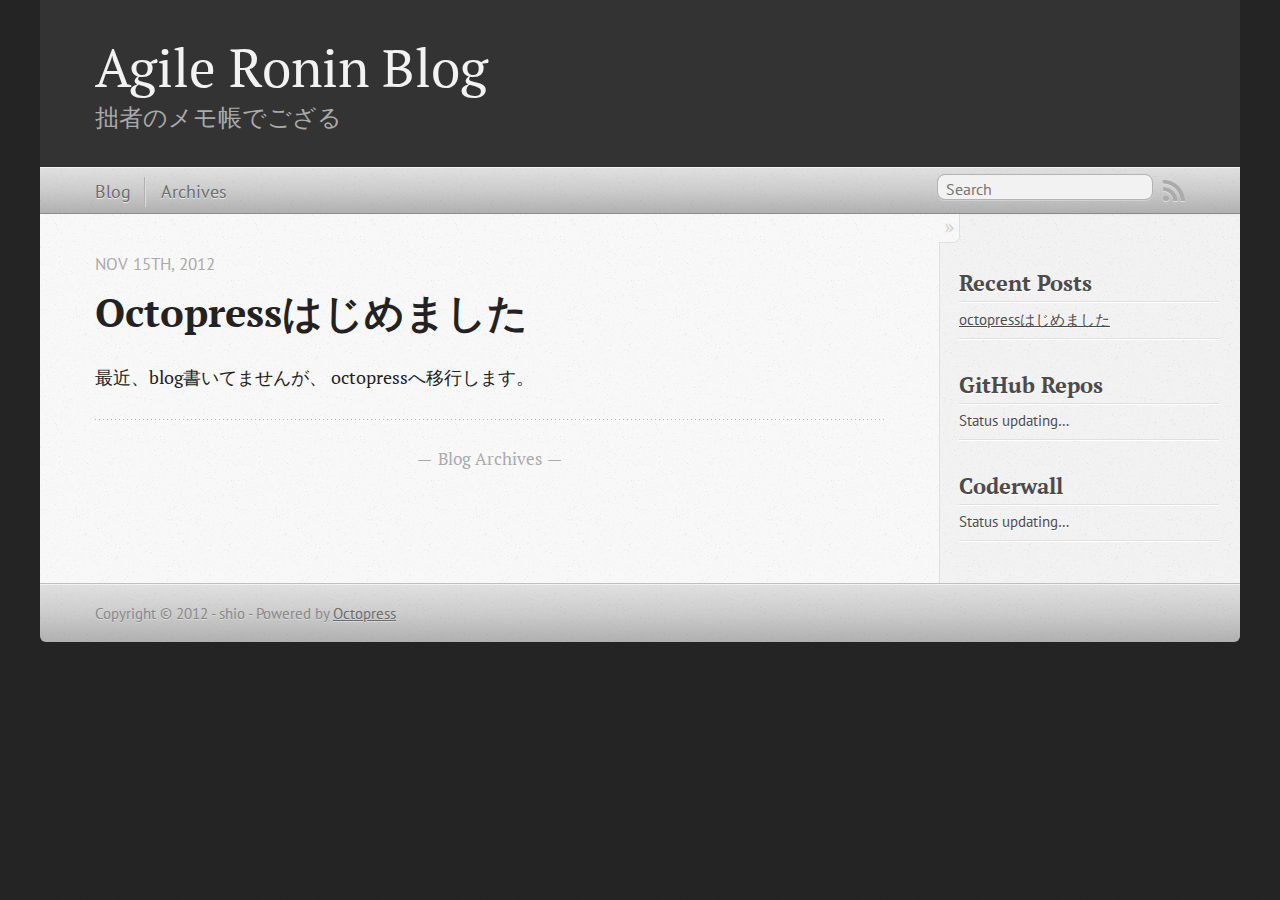
==== commit 4bfa0104: "Site updated at 2012-10-15 13:58:16 UTC" ====
--- a/index.html
+++ b/index.html
@@ -9,7 +9,8 @@
   <meta name="author" content="shio">
 
   
-  <meta name="description" content="テスト
+  <meta name="description" content="最近、blog書いてませんが、
+octopressへ移行します。
 ">
   
 
@@ -71,7 +72,7 @@
       
   <header>
     
-      <h1 class="entry-title"><a href="/blog/2012/11/15/first-post/">テスト記事</a></h1>
+      <h1 class="entry-title"><a href="/blog/2012/11/15/first-post/">Octopressはじめました</a></h1>
     
     
       <p class="meta">
@@ -94,7 +95,8 @@
   </header>
 
 
-  <div class="entry-content"><p>テスト</p>
+  <div class="entry-content"><p>最近、blog書いてませんが、
+octopressへ移行します。</p>
 </div>
   
   
@@ -115,7 +117,7 @@
   <ul id="recent_posts">
     
       <li class="post">
-        <a href="/blog/2012/11/15/first-post/">テスト記事</a>
+        <a href="/blog/2012/11/15/first-post/">octopressはじめました</a>
       </li>
     
   </ul>
@@ -219,22 +221,6 @@
   </style>
 </section>
 
-<section>
-  <h1>Latest Tweets</h1>
-  <ul id="tweets">
-    <li class="loading">Status updating&#8230;</li>
-  </ul>
-  <script type="text/javascript">
-    $.domReady(function(){
-      getTwitterFeed("shio1997", 2, false);
-    });
-  </script>
-  <script src="/javascripts/twitter.js" type="text/javascript"> </script>
-  
-    <a href="http://twitter.com/shio1997" class="twitter-follow-button" data-show-count="false">Follow @shio1997</a>
-  
-</section>
-
 
 
 
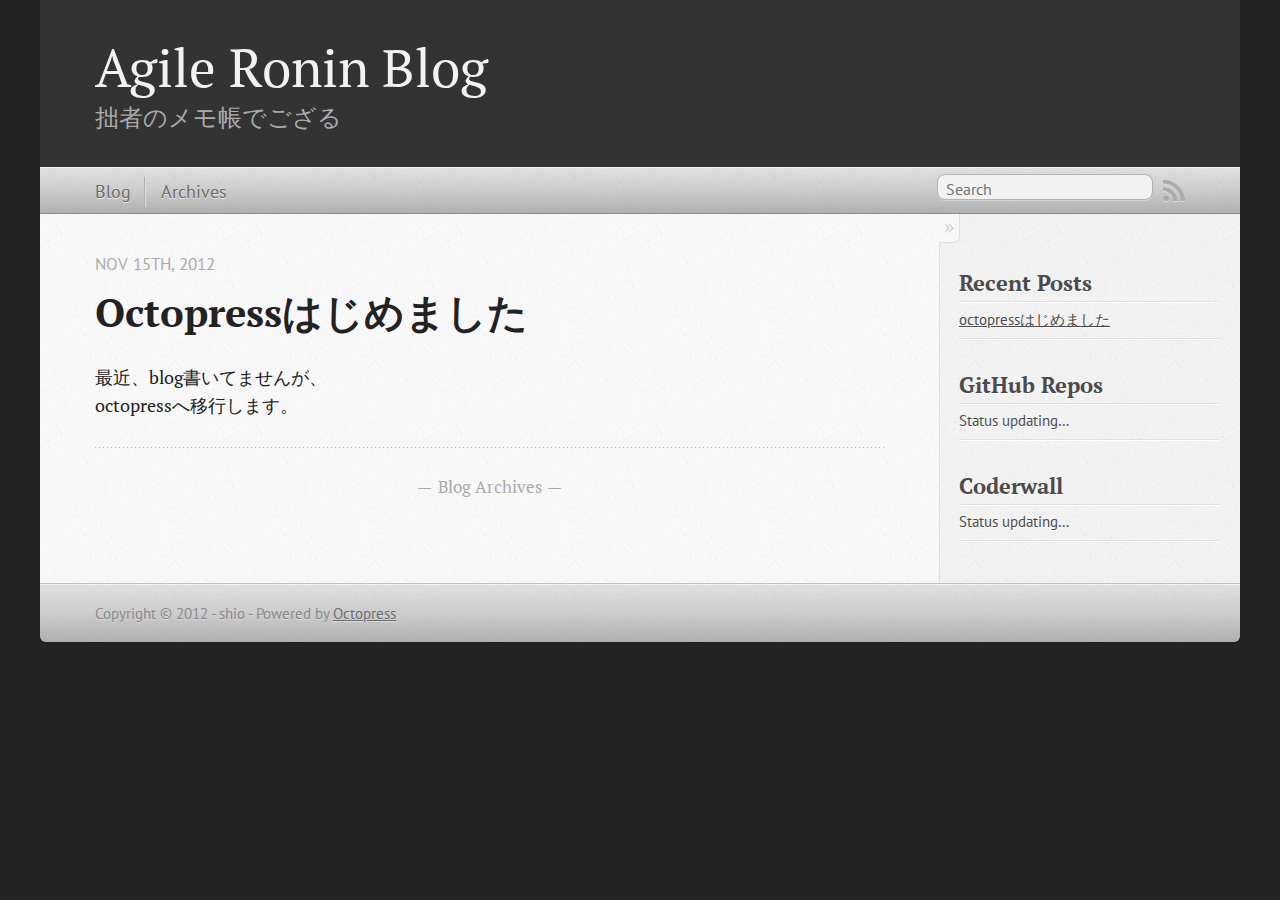
==== commit ea0c58a8: "Site updated at 2012-10-15 14:03:20 UTC" ====
--- a/index.html
+++ b/index.html
@@ -95,7 +95,7 @@
   </header>
 
 
-  <div class="entry-content"><p>最近、blog書いてませんが、
+  <div class="entry-content"><p>最近、blog書いてませんが、<br/>
 octopressへ移行します。</p>
 </div>
   
